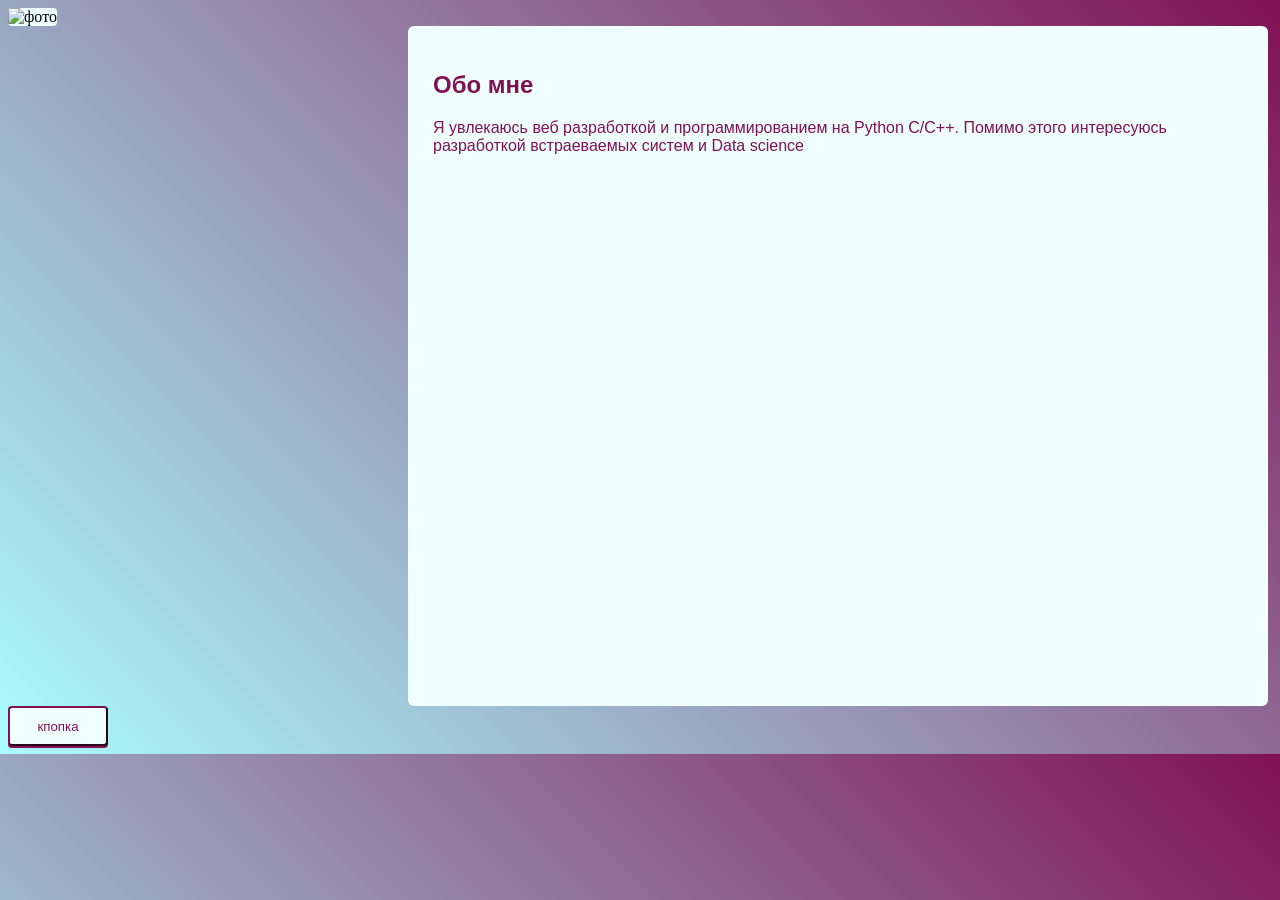
==== index.html @ 8a273479 "Update and rename Untitled-1.html to index.html" ====
<!DOCTYPE html>

<head>
    <link rel="stylesheet" href="style.css">
</head>
<title>

</title>

<body>

   
       
        <img src="" alt="фото" >

<section class="sec"> 
        <p> <h1> Обо мне</h1>
            Я увлекаюсь веб разработкой и программированием на Python C/C++.
            
        Помимо этого интересуюсь разработкой встраеваемых систем и Data science
        </p>
          
   </section>
<button>
            кпопка
        </button>
        
</body>

</html>
---- style.css ----
div {
    border-radius: 4px;
    margin-left: 15dvw;
    background-color: azure;
    height: 1000px;
    width: 70vw;
    padding: 15px;
    font-size: large;
    text-align: center;

}

body {
    background: linear-gradient(45deg, #aafeff, #801155);

}

h1 {

    color: #801155;
}

img {
     height: 10vw;
    width: 15vw;
    display: inline-flexbox;
    margin-right: 1050px;
    background-color: azure;
    border-radius: 4px;
     
    text-align: center;
    
    
}

button {
    color: #801155;
    background-color: azure;
    border-color: #801155;
    border-radius: 4px;
    width: 100px;
    height: 40px;
    left: 20px;
    top: 30px;
    box-shadow: 0 2px 0 #801155;
    display: block;
    
}

button:hover {
    background-color: #801155;
    color: aliceblue;
    transition: 500ms;
}

button::before{
     background-color: #801155;
    transform: skewX(35deg);
    z-index: -1;
}
.sec {
     color: #801155;
     background: azure;
     font: 1em sans-serif;
    display: inline-block;
    border-radius: 4px;
    width: 90vh;
    height: 70vh;
    margin-left: 400px;
    margin-top: 0px;
    border-radius: 6px;
    padding: 25px;
    
}
footer{
    background: gray;
}
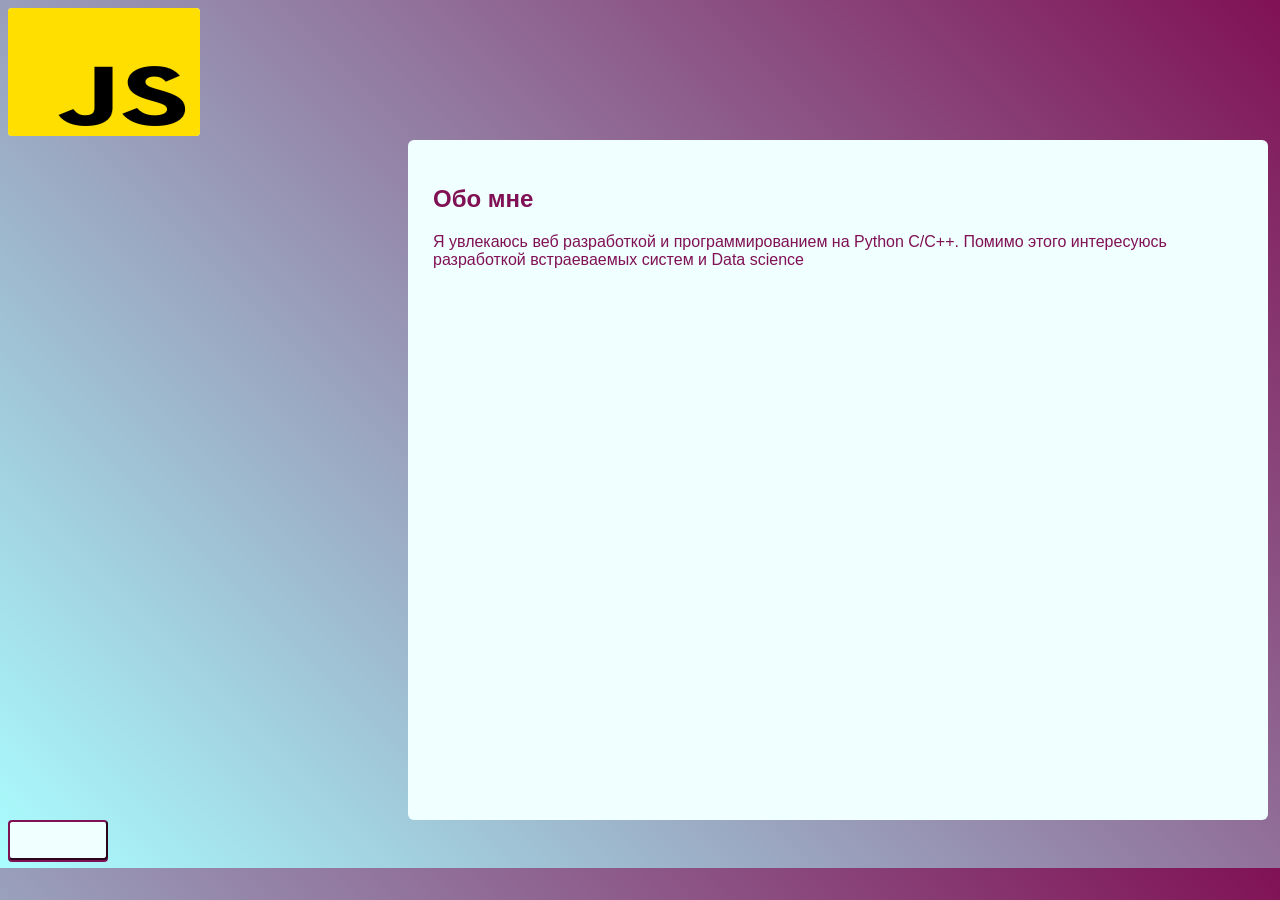
==== commit cf376261: "Update index.html" ====
--- a/index.html
+++ b/index.html
@@ -11,7 +11,7 @@
 
    
        
-        <img src="" alt="фото" >
+        <img src="js.png" alt="фото" >
 
 <section class="sec"> 
         <p> <h1> Обо мне</h1>
@@ -22,7 +22,7 @@
           
    </section>
 <button>
-            кпопка
+           
         </button>
         
 </body>
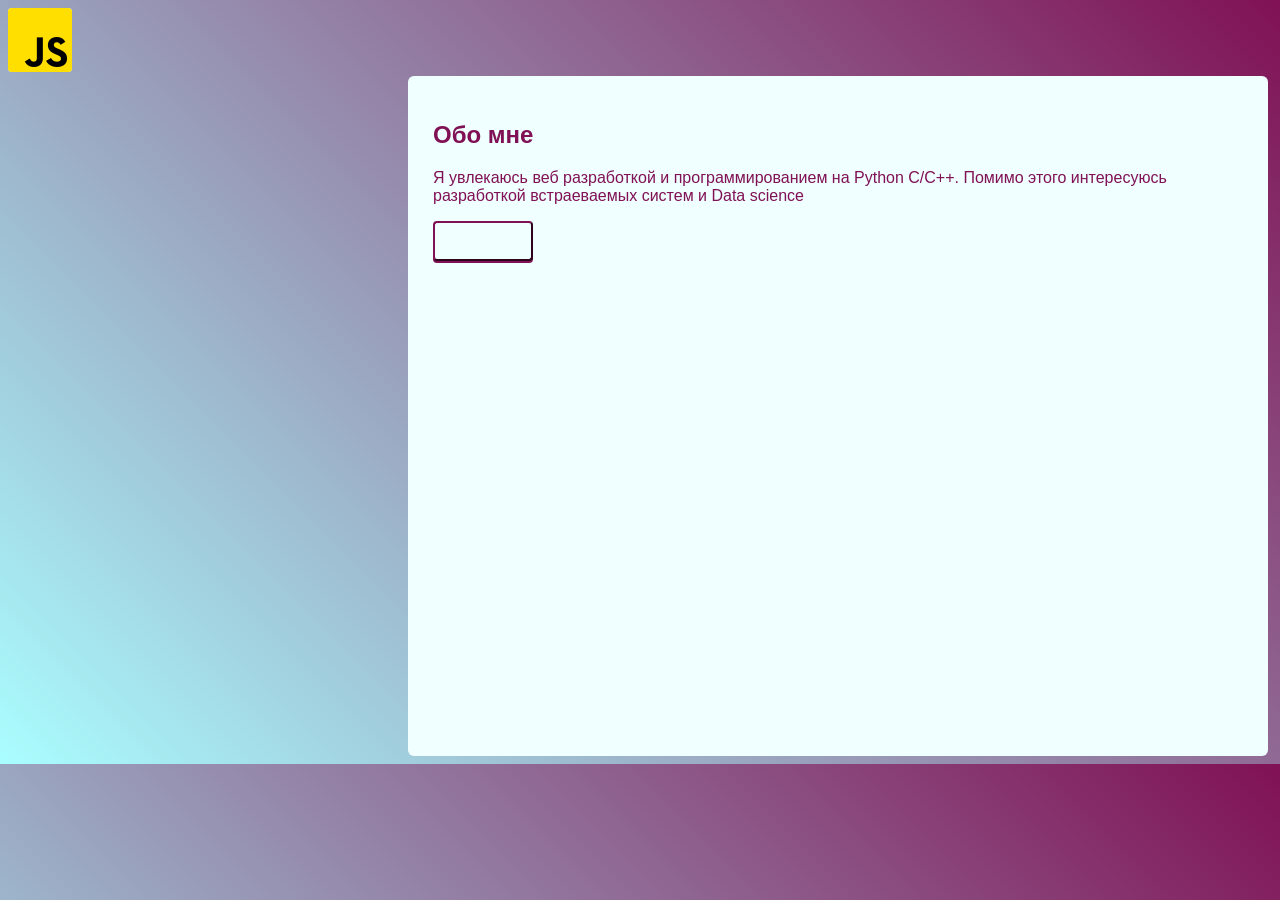
==== commit ad077c5f: "Update index.html" ====
--- a/index.html
+++ b/index.html
@@ -19,11 +19,11 @@
             
         Помимо этого интересуюсь разработкой встраеваемых систем и Data science
         </p>
-          
-   </section>
-<button>
+          <button>
            
         </button>
+   </section>
+
         
 </body>
 
--- a/style.css
+++ b/style.css
@@ -21,8 +21,8 @@
 }
 
 img {
-     height: 10vw;
-    width: 15vw;
+    height: 5vw;
+    width: 5vw;
     display: inline-flexbox;
     margin-right: 1050px;
     background-color: azure;
@@ -70,8 +70,7 @@
     margin-top: 0px;
     border-radius: 6px;
     padding: 25px;
-    
-}
+    }
 footer{
     background: gray;
 }
